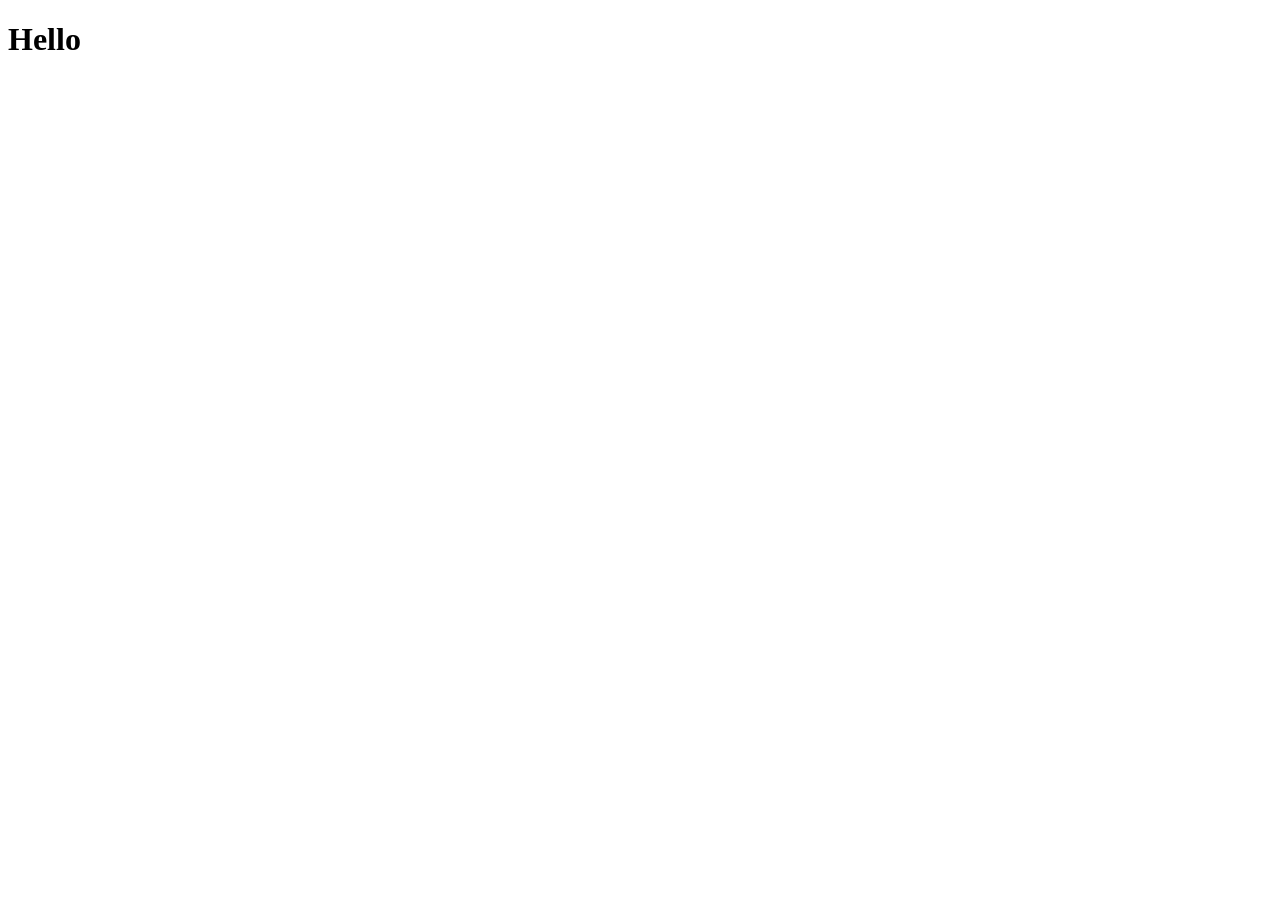
==== index.html @ 345a0e4f "pratice" ====
<!DOCTYPE html>
<html>
<head>
    <meta charset="utf-8">
    <meta http-equiv="X-UA-Compatible" content="IE=edge">
    <title>Page Title</title>
    <meta name="viewport" content="width=device-width, initial-scale=1">
    <script src="basic.js"></script>
</head>
<body>
    <h1>Hello</h1>
   
</body>
</html>
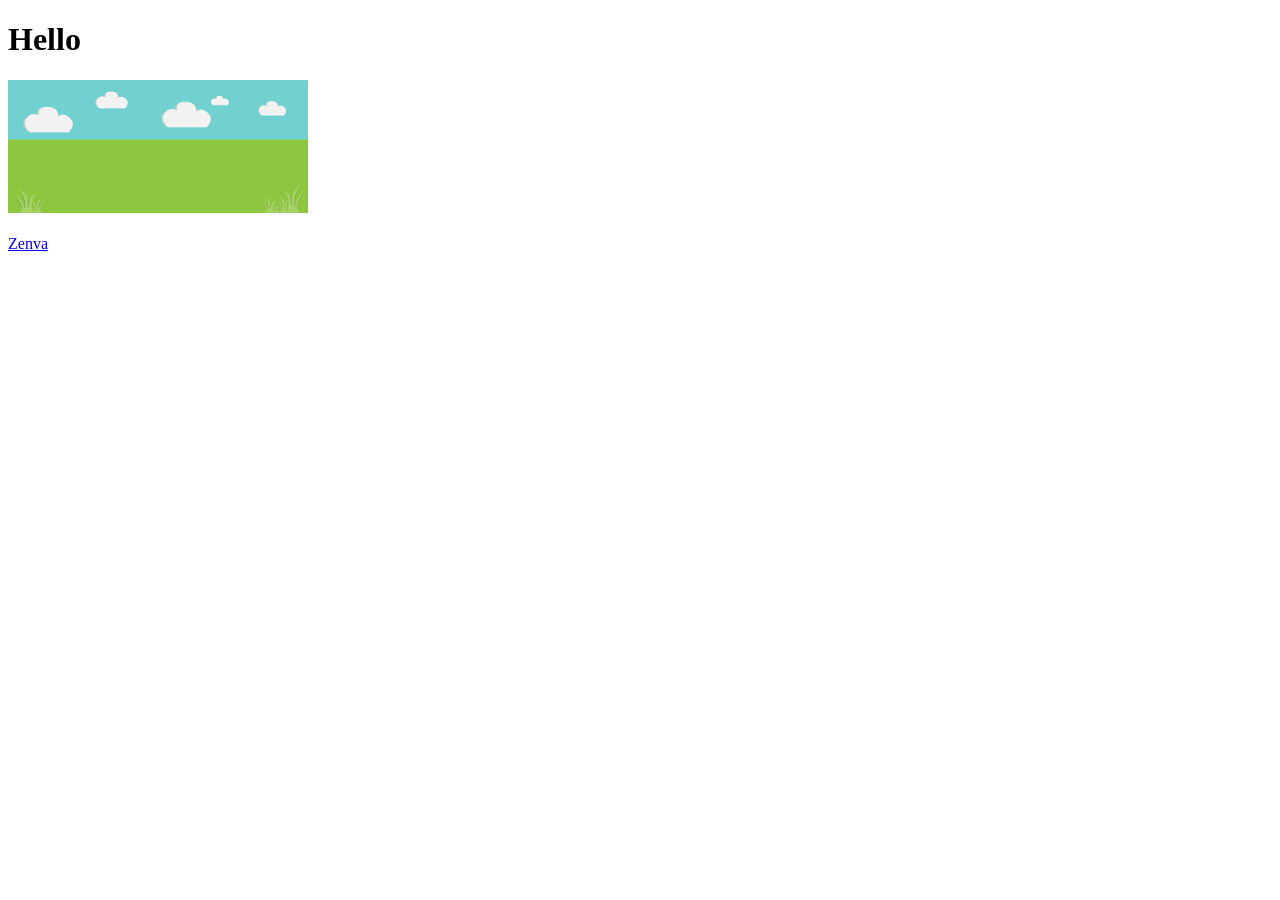
==== commit 2715053b: "picture" ====
--- a/index.html
+++ b/index.html
@@ -9,6 +9,9 @@
 </head>
 <body>
     <h1>Hello</h1>
+    <img src="HTML_and_CSS_module_source_code/01-html module/05 images/background.png">
+    <br></br>
+    <a href="https://academy.zenva.com/">Zenva</a>
    
 </body>
 </html>
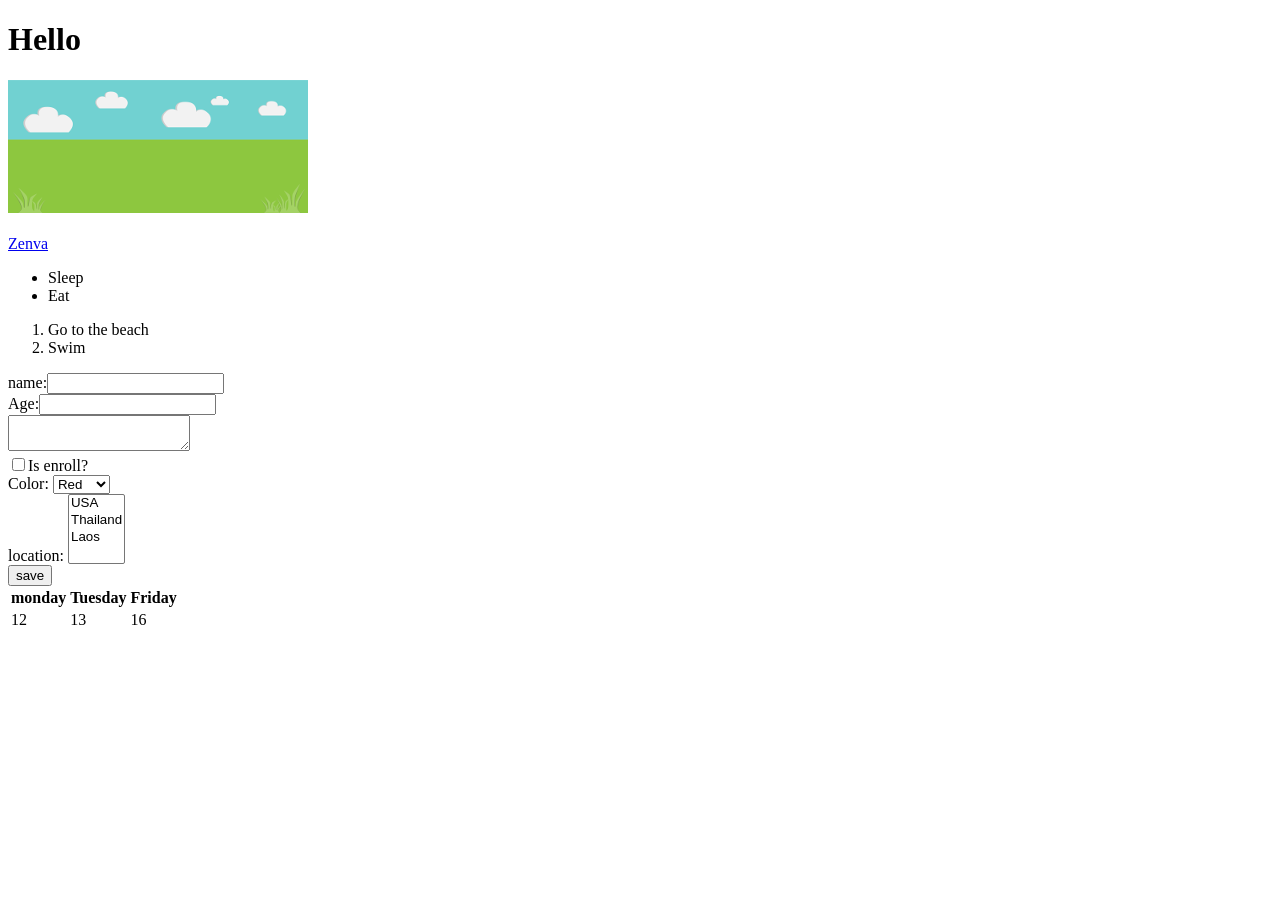
==== commit 4b649001: "more" ====
--- a/index.html
+++ b/index.html
@@ -1,5 +1,6 @@
 <!DOCTYPE html>
 <html>
+
 <head>
     <meta charset="utf-8">
     <meta http-equiv="X-UA-Compatible" content="IE=edge">
@@ -7,11 +8,65 @@
     <meta name="viewport" content="width=device-width, initial-scale=1">
     <script src="basic.js"></script>
 </head>
+
 <body>
     <h1>Hello</h1>
     <img src="HTML_and_CSS_module_source_code/01-html module/05 images/background.png">
     <br></br>
     <a href="https://academy.zenva.com/">Zenva</a>
-   
+    <ul>
+        <li>Sleep</li>
+        <li>Eat</li>
+    </ul>
+    <ol>
+        <li>Go to the beach</li>
+        <li>Swim</li>
+    </ol>
+    <form>
+        <div>
+            name:<input type="text">
+        </div>
+        <div>
+            Age:<input type="number">
+        </div>
+        <div>
+            <textarea>
+
+            </textarea>
+        </div>
+        <div>
+            <input type="checkbox">Is enroll?
+        </div>
+        <div>
+            Color:
+            <select>
+                <option>Red</option>
+                <option>green</option>
+                <option>Blue</option>
+            </select>
+        </div>
+        <div>
+                location:
+                <select multiple>
+                    <option>USA</option>
+                    <option>Thailand</option>
+                    <option>Laos</option>
+                </select>
+            
+        <div>
+            <input type="submit" value="save">
+        </div>
+    </form>
+    <table>
+        <tr>
+            <th>monday</th>
+            <th>Tuesday</th>
+            <th>Friday</th>
+        </tr>
+        <td> 12</td>
+        <td> 13</td>
+        <td> 16</td>
+    </table>
 </body>
+
 </html>
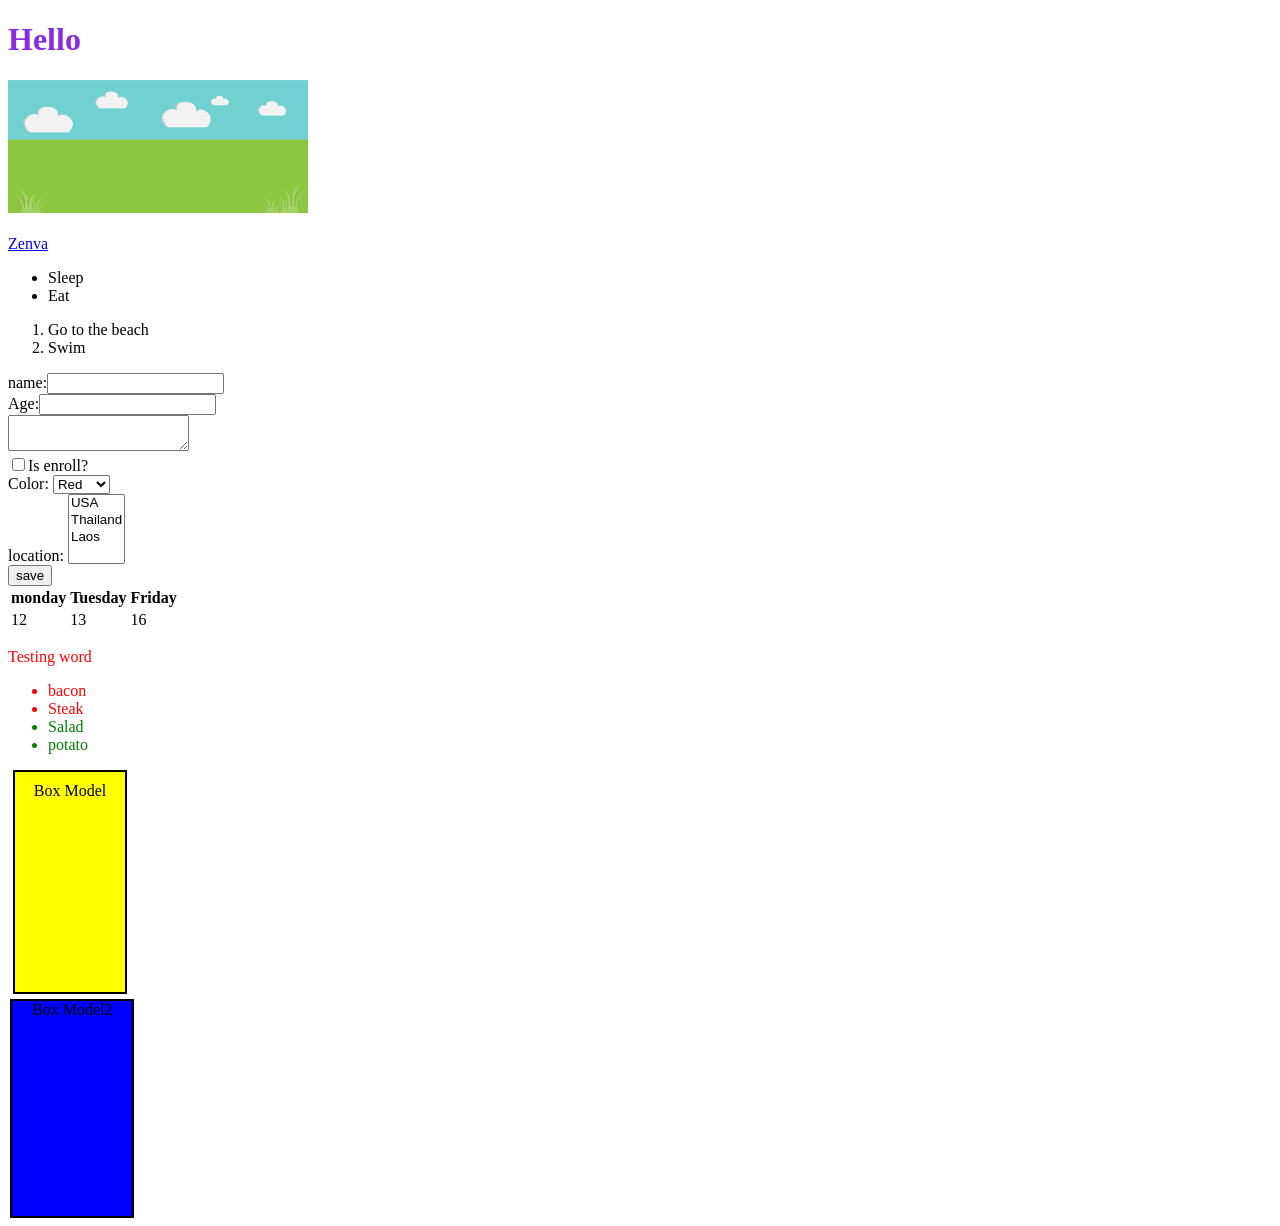
==== commit 762ee654: "css" ====
--- a/index.html
+++ b/index.html
@@ -7,6 +7,7 @@
     <title>Page Title</title>
     <meta name="viewport" content="width=device-width, initial-scale=1">
     <script src="basic.js"></script>
+    <link rel="stylesheet" href="style.css">
 </head>
 
 <body>
@@ -46,16 +47,16 @@
             </select>
         </div>
         <div>
-                location:
-                <select multiple>
-                    <option>USA</option>
-                    <option>Thailand</option>
-                    <option>Laos</option>
-                </select>
-            
-        <div>
-            <input type="submit" value="save">
-        </div>
+            location:
+            <select multiple>
+                <option>USA</option>
+                <option>Thailand</option>
+                <option>Laos</option>
+            </select>
+
+            <div>
+                <input type="submit" value="save">
+            </div>
     </form>
     <table>
         <tr>
@@ -67,6 +68,21 @@
         <td> 13</td>
         <td> 16</td>
     </table>
+    <p id='test'>
+        Testing word
+    </p>
+    <ul>
+        <li class="meat">bacon</li>
+        <li class="meat">Steak</li>
+        <li class="veggie">Salad</li>
+        <li class="veggie">potato</li>
+    </ul>
+<div id="box">
+    Box Model
+</div>
+<div id="box2">
+        Box Model2
+    </div>
 </body>
 
 </html>
--- a/style.css
+++ b/style.css
@@ -0,0 +1,30 @@
+h1{
+  color: blueviolet
+}
+#test{
+    color:red
+}
+.meat{
+    color:red
+}
+.veggie{
+    color:green
+}
+#box{
+width: 90px;
+background-color:yellow;
+height:200px;
+padding: 10px;
+border: 2px black solid;
+margin: 5px;
+text-align: center;
+}
+#box2{
+width: 90px;
+background-color:blue;
+height:200px;
+padding: 10px;
+border: 2px black solid;
+margin-left: 2px;
+padding:0px 10px 15px 20px;
+}
